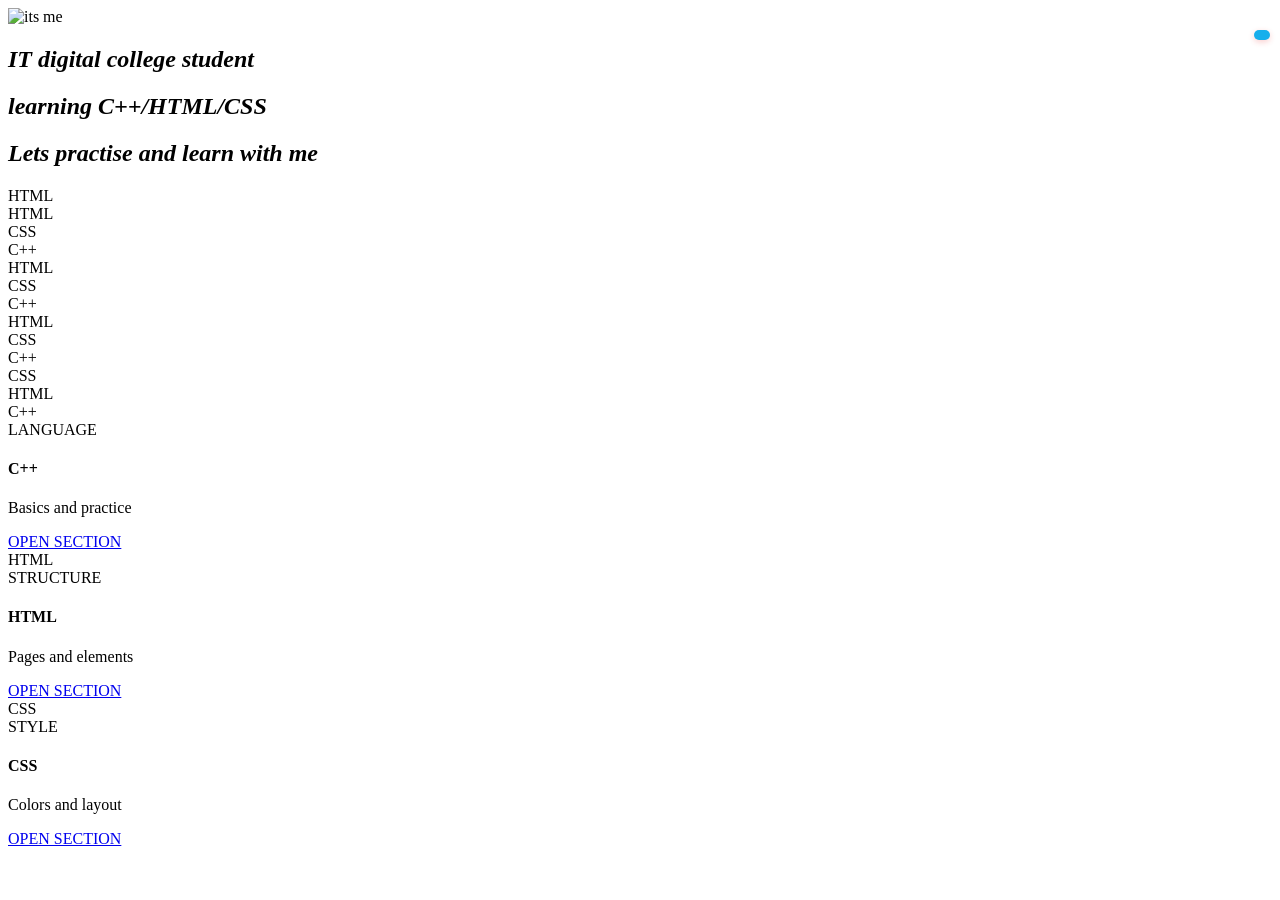
==== index.html @ fd40928f "Add files via upload" ====
<!DOCTYPE html>
<html>
<head>
  <title>Main Page</title>
  <meta name="author" content="azizbek ismailov kaxramanovich">
  <link rel="stylesheet"  href="css/main.css">
  <div class="photos">
  <img src="banner.png" alt="its me">
  <link href="script.js">
  
  <meta name="viewport" content="width=device-width, initial-scale=1">
  </div>
    <style>
        #google_language_change {
            position: fixed;
            top: 30px;
            right: 10px;
            z-index: 9999;
            background: rgb(23, 175, 236);
            padding: 5px 8px;
            border-radius: 16px;
            box-shadow: 0 2px 6px rgba(232, 9, 9, 0.2);
        }
    </style>
<body>
  
  <div class="card">
    
    <h2><i>IT digital college student</i></h2>
    <h2><i>learning C++/HTML/CSS</i></h2>
    <h2> <i> Lets practise and learn with me</i></h2>
  </div>
     <div class="sticker html a1">HTML</div>
  </div>
 <div class="sticker html a1">HTML</div>
  <div class="sticker css  a2">CSS</div>
  <div class="sticker cpp  a3">C++</div>
  <div class="sticker html a4">HTML</div>
  <div class="sticker css  a5">CSS</div>
  <div class="sticker cpp  a6">C++</div>
  <div class="sticker html a7">HTML</div>
  <div class="sticker css  a8">CSS</div>
  <div class="sticker cpp  a9">C++</div>  
  <div class="sticker cpp  a10">CSS</div>
  <div class="sticker html a11">HTML</div>  
  <div class="cards">

  <div class="mini-card">
    <div class="badge cpp-b">C++</div>
    <span class="tag">LANGUAGE</span>
    <h4>C++</h4>
    <p>Basics and practice</p>
    <a href="HTMLPage1.html" class="open-btn">OPEN SECTION</a>
  </div>

  <div class="mini-card">
    <div class="badge html-b">HTML</div>
    <span class="tag">STRUCTURE</span>
    <h4>HTML</h4>
    <p>Pages and elements</p>
    <a href="html.html" class="open-btn">OPEN SECTION</a>
  </div>

  <div class="mini-card">
    <div class="badge css-b">CSS</div>
    <span class="tag">STYLE</span>
    <h4>CSS</h4>
    <p>Colors and layout</p>
    <a href="css.html" class="open-btn">OPEN SECTION</a>
  </div>

</div>
  </div>
  <script>
  document.querySelectorAll('.mini-card').forEach((card) => {

    card.addEventListener('mousemove', (e) => {
      const r = card.getBoundingClientRect();
      const x = (e.clientX - r.left) / r.width  - 0.5;   /* -0.5 to 0.5 */
      const y = (e.clientY - r.top)  / r.height - 0.5;

      card.style.setProperty('--ry', (x * 20) + 'deg');
      card.style.setProperty('--rx', (-y * 20) + 'deg');
    });

    card.addEventListener('mouseleave', () => {
      card.style.setProperty('--rx', '0deg');
      card.style.setProperty('--ry', '0deg');
    });

  });
</script>
<div id="google_language_change"></div>

<script type="text/javascript" src="http://translate.google.com/translate_a/element.js?cb=loadGoogleTranslate"></script>

<script type="text/javascript">
    function loadGoogleTranslate() {
        new google.translate.TranslateElement(
            "google_language_change");
    }
    
</script> 
</body>
</html>
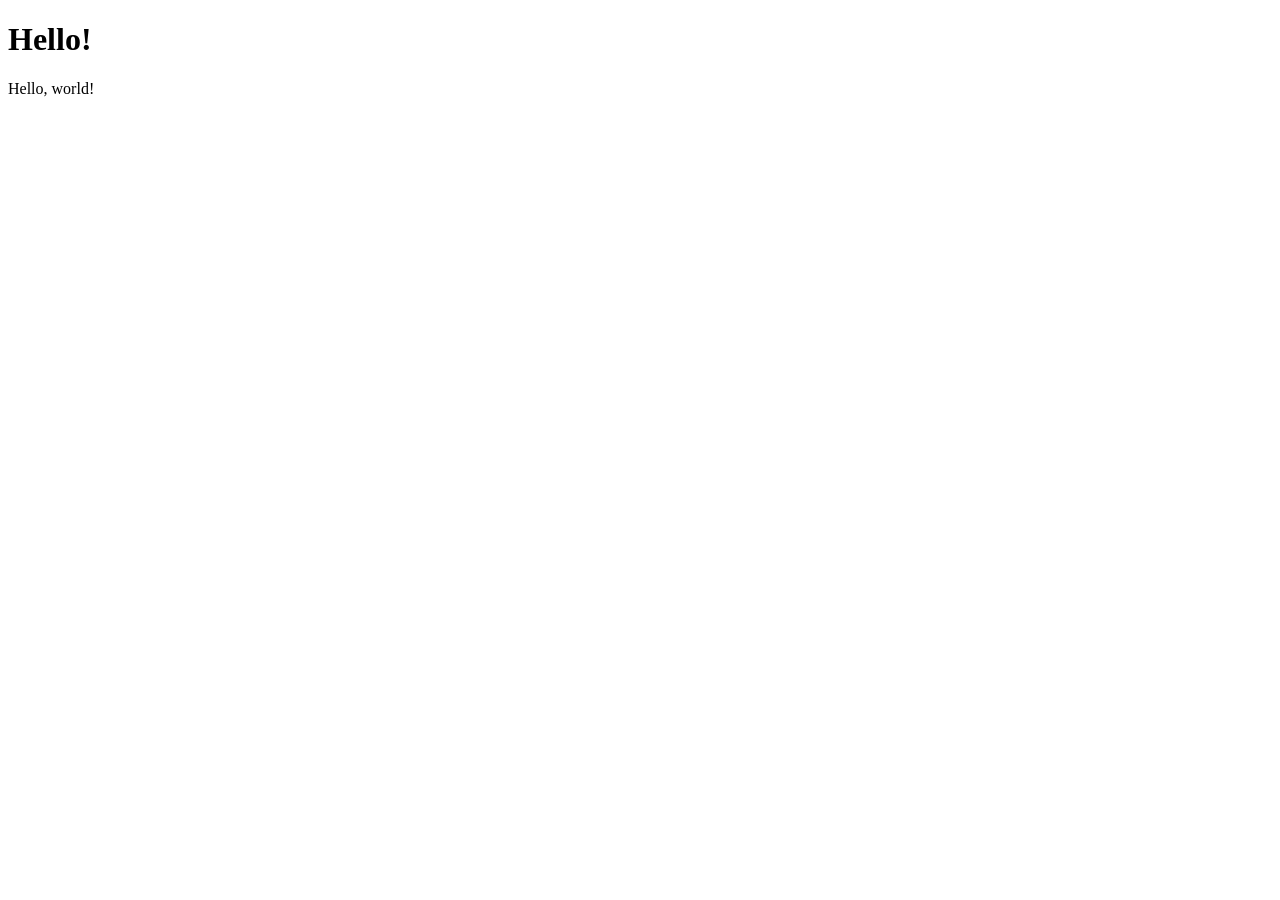
==== commit 895a45bd: "Replace index.html with new HTML structure The previous content of index.html has been replaced with" ====
--- a/index.html
+++ b/index.html
@@ -1,105 +1,12 @@
 <!DOCTYPE html>
-<html>
+<html lang="en">
 <head>
-  <title>Main Page</title>
-  <meta name="author" content="azizbek ismailov kaxramanovich">
-  <link rel="stylesheet"  href="css/main.css">
-  <div class="photos">
-  <img src="banner.png" alt="its me">
-  <link href="script.js">
-  
-  <meta name="viewport" content="width=device-width, initial-scale=1">
-  </div>
-    <style>
-        #google_language_change {
-            position: fixed;
-            top: 30px;
-            right: 10px;
-            z-index: 9999;
-            background: rgb(23, 175, 236);
-            padding: 5px 8px;
-            border-radius: 16px;
-            box-shadow: 0 2px 6px rgba(232, 9, 9, 0.2);
-        }
-    </style>
+  <meta charset="UTF-8">
+  <meta name="viewport" content="width=device-width, initial-scale=1.0">
+  <title>Hello</title>
+</head>
 <body>
-  
-  <div class="card">
-    
-    <h2><i>IT digital college student</i></h2>
-    <h2><i>learning C++/HTML/CSS</i></h2>
-    <h2> <i> Lets practise and learn with me</i></h2>
-  </div>
-     <div class="sticker html a1">HTML</div>
-  </div>
- <div class="sticker html a1">HTML</div>
-  <div class="sticker css  a2">CSS</div>
-  <div class="sticker cpp  a3">C++</div>
-  <div class="sticker html a4">HTML</div>
-  <div class="sticker css  a5">CSS</div>
-  <div class="sticker cpp  a6">C++</div>
-  <div class="sticker html a7">HTML</div>
-  <div class="sticker css  a8">CSS</div>
-  <div class="sticker cpp  a9">C++</div>  
-  <div class="sticker cpp  a10">CSS</div>
-  <div class="sticker html a11">HTML</div>  
-  <div class="cards">
-
-  <div class="mini-card">
-    <div class="badge cpp-b">C++</div>
-    <span class="tag">LANGUAGE</span>
-    <h4>C++</h4>
-    <p>Basics and practice</p>
-    <a href="HTMLPage1.html" class="open-btn">OPEN SECTION</a>
-  </div>
-
-  <div class="mini-card">
-    <div class="badge html-b">HTML</div>
-    <span class="tag">STRUCTURE</span>
-    <h4>HTML</h4>
-    <p>Pages and elements</p>
-    <a href="html.html" class="open-btn">OPEN SECTION</a>
-  </div>
-
-  <div class="mini-card">
-    <div class="badge css-b">CSS</div>
-    <span class="tag">STYLE</span>
-    <h4>CSS</h4>
-    <p>Colors and layout</p>
-    <a href="css.html" class="open-btn">OPEN SECTION</a>
-  </div>
-
-</div>
-  </div>
-  <script>
-  document.querySelectorAll('.mini-card').forEach((card) => {
-
-    card.addEventListener('mousemove', (e) => {
-      const r = card.getBoundingClientRect();
-      const x = (e.clientX - r.left) / r.width  - 0.5;   /* -0.5 to 0.5 */
-      const y = (e.clientY - r.top)  / r.height - 0.5;
-
-      card.style.setProperty('--ry', (x * 20) + 'deg');
-      card.style.setProperty('--rx', (-y * 20) + 'deg');
-    });
-
-    card.addEventListener('mouseleave', () => {
-      card.style.setProperty('--rx', '0deg');
-      card.style.setProperty('--ry', '0deg');
-    });
-
-  });
-</script>
-<div id="google_language_change"></div>
-
-<script type="text/javascript" src="http://translate.google.com/translate_a/element.js?cb=loadGoogleTranslate"></script>
-
-<script type="text/javascript">
-    function loadGoogleTranslate() {
-        new google.translate.TranslateElement(
-            "google_language_change");
-    }
-    
-</script> 
+  <h1>Hello!</h1>
+  <p>Hello, world!</p>
 </body>
-</html>+</html>
